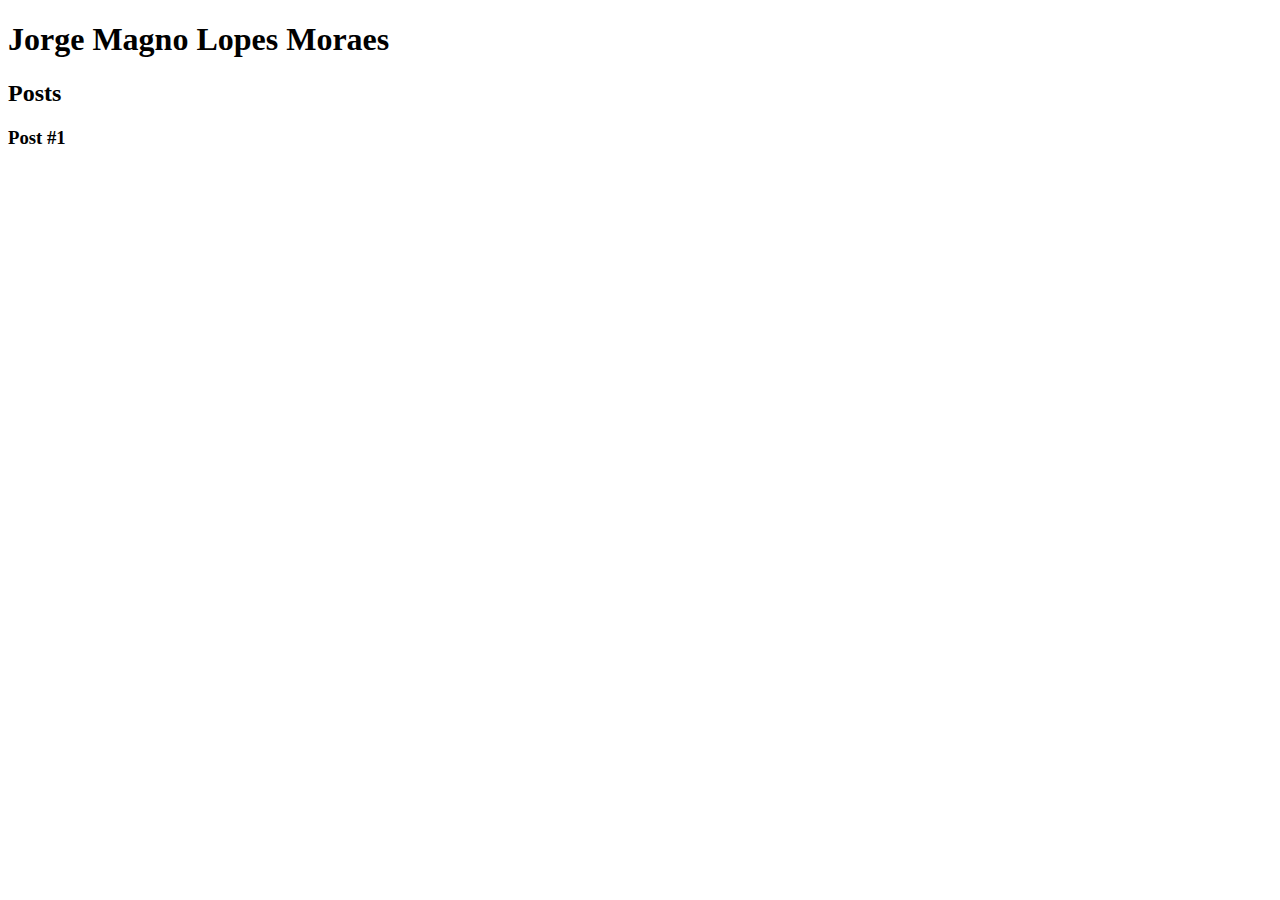
==== index.html @ 5819eb5c "página inicial" ====
<!DOCTYPE HTML>
<html>
    <head> 
        <meta charset="utf-8">
        <title>
            Jorge Magno - Site
        </title>
    </head>
    <body>
        <header> 
            <h1>Jorge Magno Lopes Moraes</h1>
        </header>
        <section>
            <header>
                <h2>Posts</h2>
            </header>
            <article>
                <header>
                    <h3>Post #1</h3>
                </header>
            </article>
        </section>
        <footer></footer>
    </body>
</html>
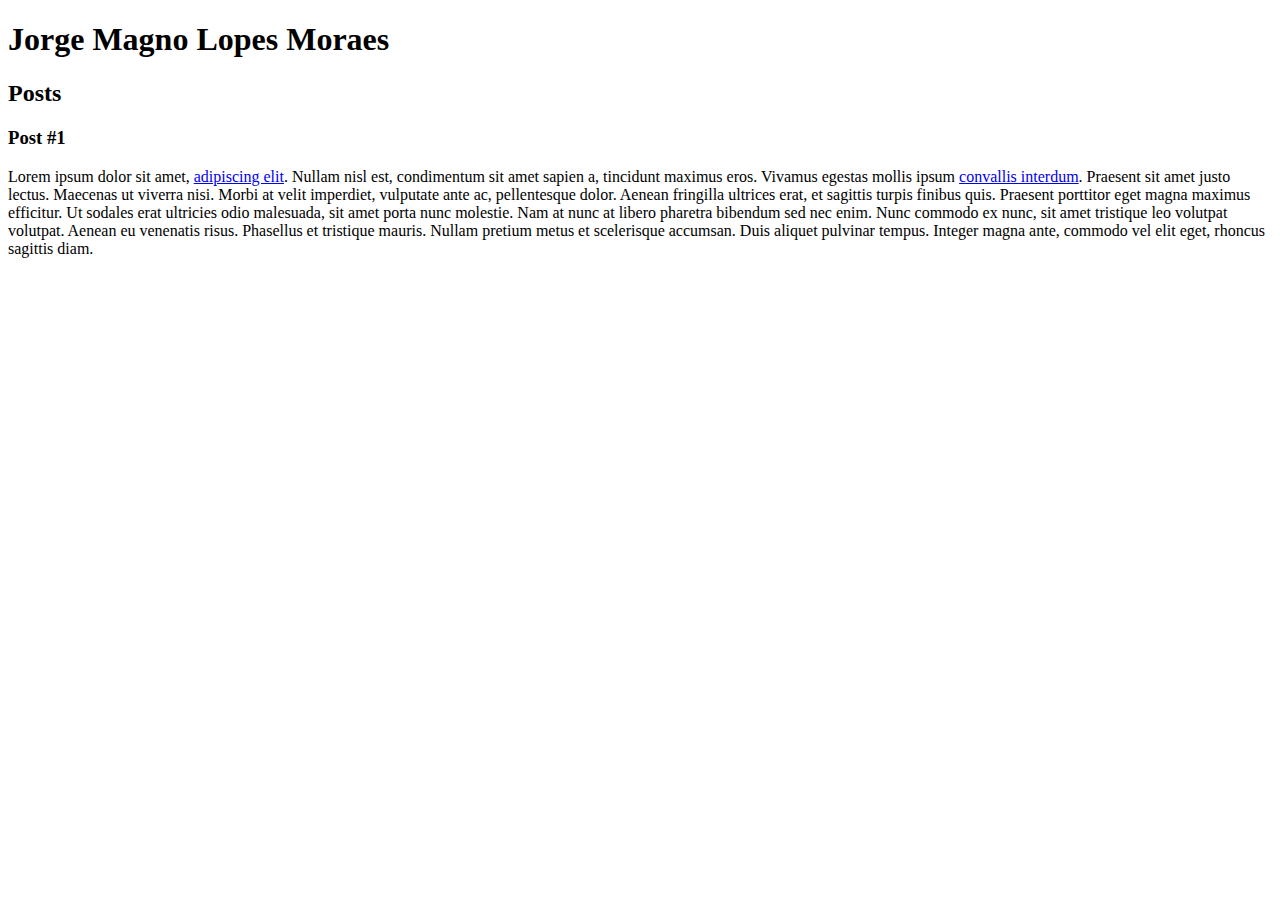
==== commit 1c424162: "adição de um parágrafo de texto ao index" ====
--- a/index.html
+++ b/index.html
@@ -18,6 +18,9 @@
                 <header>
                     <h3>Post #1</h3>
                 </header>
+                <p>
+                    Lorem ipsum dolor sit amet, <a href="https://www.facebook.com/jorge.magno.7/" target="_blank">adipiscing elit</a>. Nullam nisl est, condimentum sit amet sapien a, tincidunt maximus eros. Vivamus egestas mollis ipsum <a href="mailto: jorge@email.com">convallis interdum</a>. Praesent sit amet justo lectus. Maecenas ut viverra nisi. Morbi at velit imperdiet, vulputate ante ac, pellentesque dolor. Aenean fringilla ultrices erat, et sagittis turpis finibus quis. Praesent porttitor eget magna maximus efficitur. Ut sodales erat ultricies odio malesuada, sit amet porta nunc molestie. Nam at nunc at libero pharetra bibendum sed nec enim. Nunc commodo ex nunc, sit amet tristique leo volutpat volutpat. Aenean eu venenatis risus. Phasellus et tristique mauris. Nullam pretium metus et scelerisque accumsan. Duis aliquet pulvinar tempus. Integer magna ante, commodo vel elit eget, rhoncus sagittis diam.
+                </p>
             </article>
         </section>
         <footer></footer>
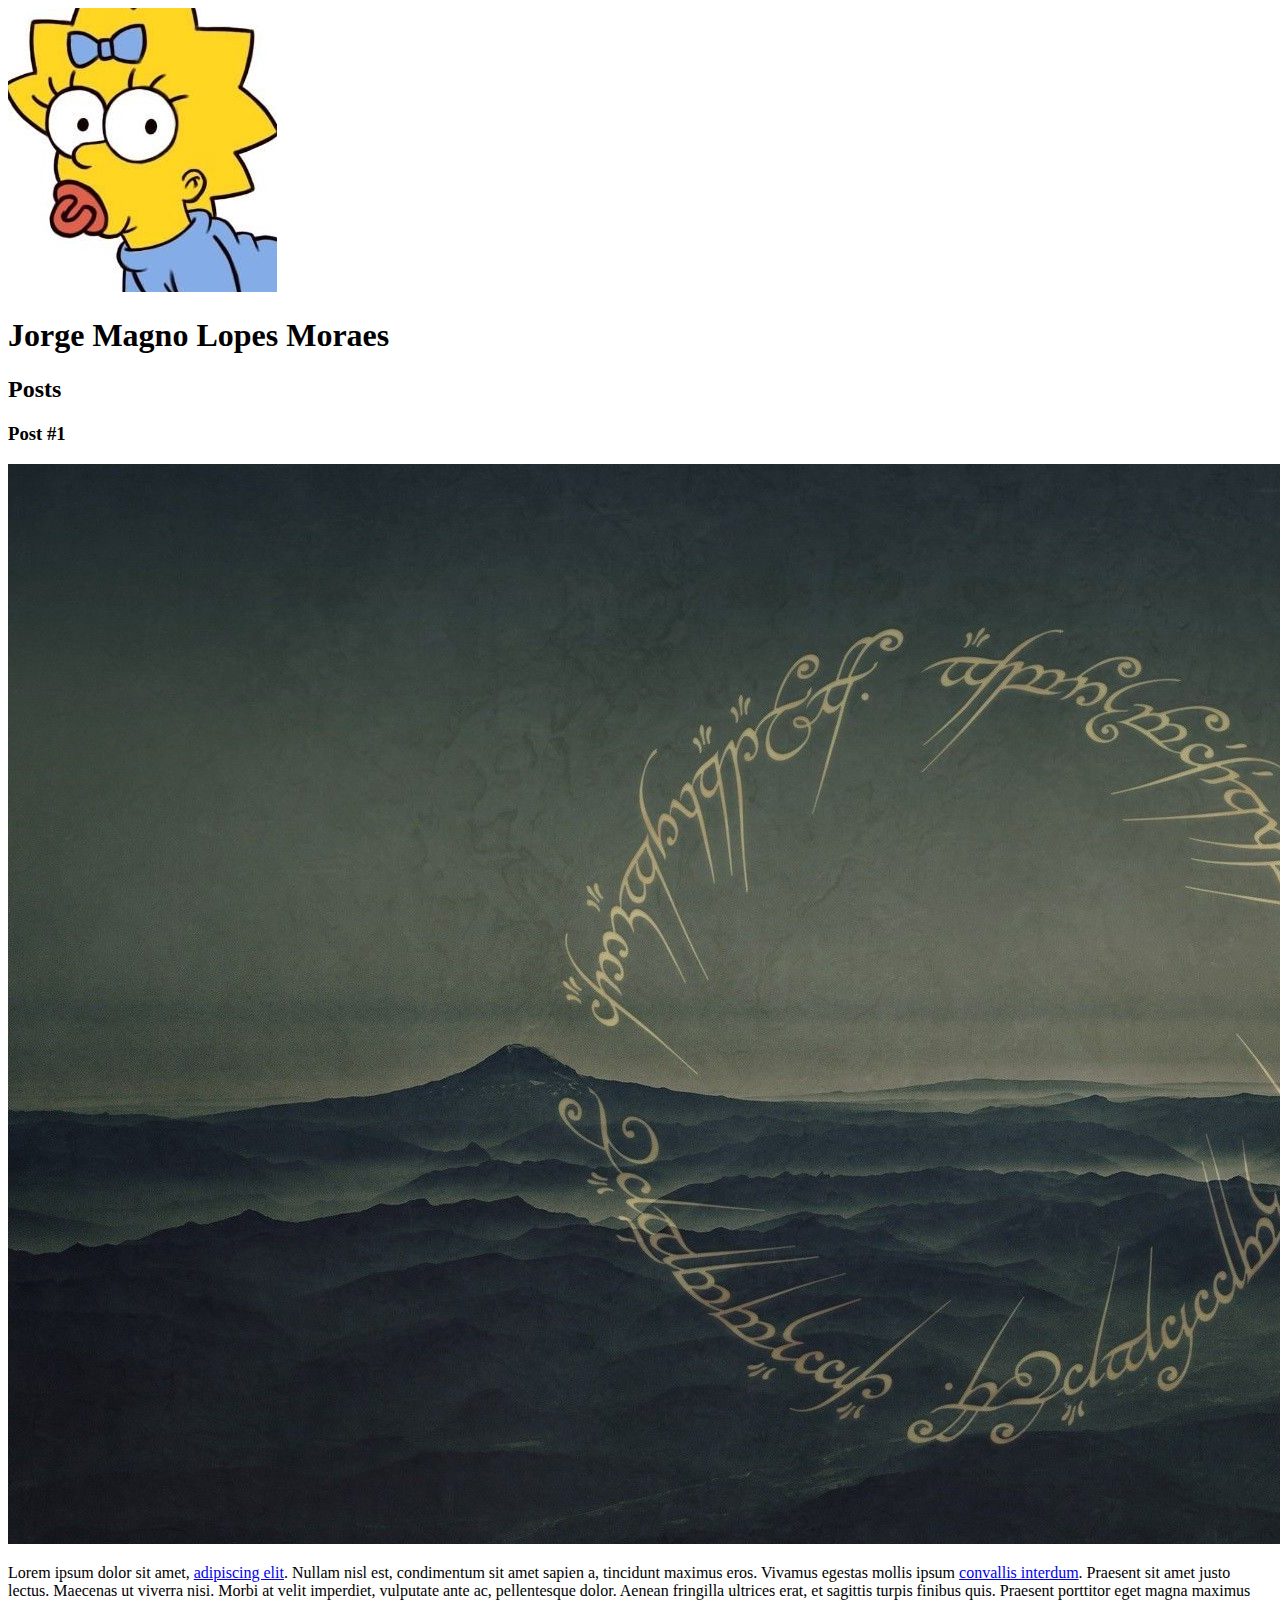
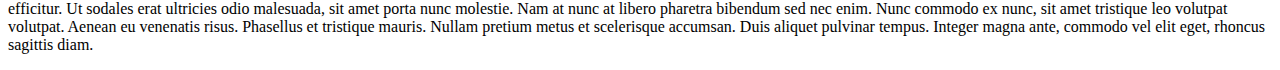
==== commit ab4c2078: "adição de imagens ao projeto" ====
--- a/index.html
+++ b/index.html
@@ -8,6 +8,7 @@
     </head>
     <body>
         <header> 
+            <img src="meg.jpg" alt="Rosto da Meg dos Simpsons">
             <h1>Jorge Magno Lopes Moraes</h1>
         </header>
         <section>
@@ -17,6 +18,7 @@
             <article>
                 <header>
                     <h3>Post #1</h3>
+                    <img src="aneis2.jpg" alt="Wallpaper do Sr. dos Anéis">
                 </header>
                 <p>
                     Lorem ipsum dolor sit amet, <a href="https://www.facebook.com/jorge.magno.7/" target="_blank">adipiscing elit</a>. Nullam nisl est, condimentum sit amet sapien a, tincidunt maximus eros. Vivamus egestas mollis ipsum <a href="mailto: jorge@email.com">convallis interdum</a>. Praesent sit amet justo lectus. Maecenas ut viverra nisi. Morbi at velit imperdiet, vulputate ante ac, pellentesque dolor. Aenean fringilla ultrices erat, et sagittis turpis finibus quis. Praesent porttitor eget magna maximus efficitur. Ut sodales erat ultricies odio malesuada, sit amet porta nunc molestie. Nam at nunc at libero pharetra bibendum sed nec enim. Nunc commodo ex nunc, sit amet tristique leo volutpat volutpat. Aenean eu venenatis risus. Phasellus et tristique mauris. Nullam pretium metus et scelerisque accumsan. Duis aliquet pulvinar tempus. Integer magna ante, commodo vel elit eget, rhoncus sagittis diam.
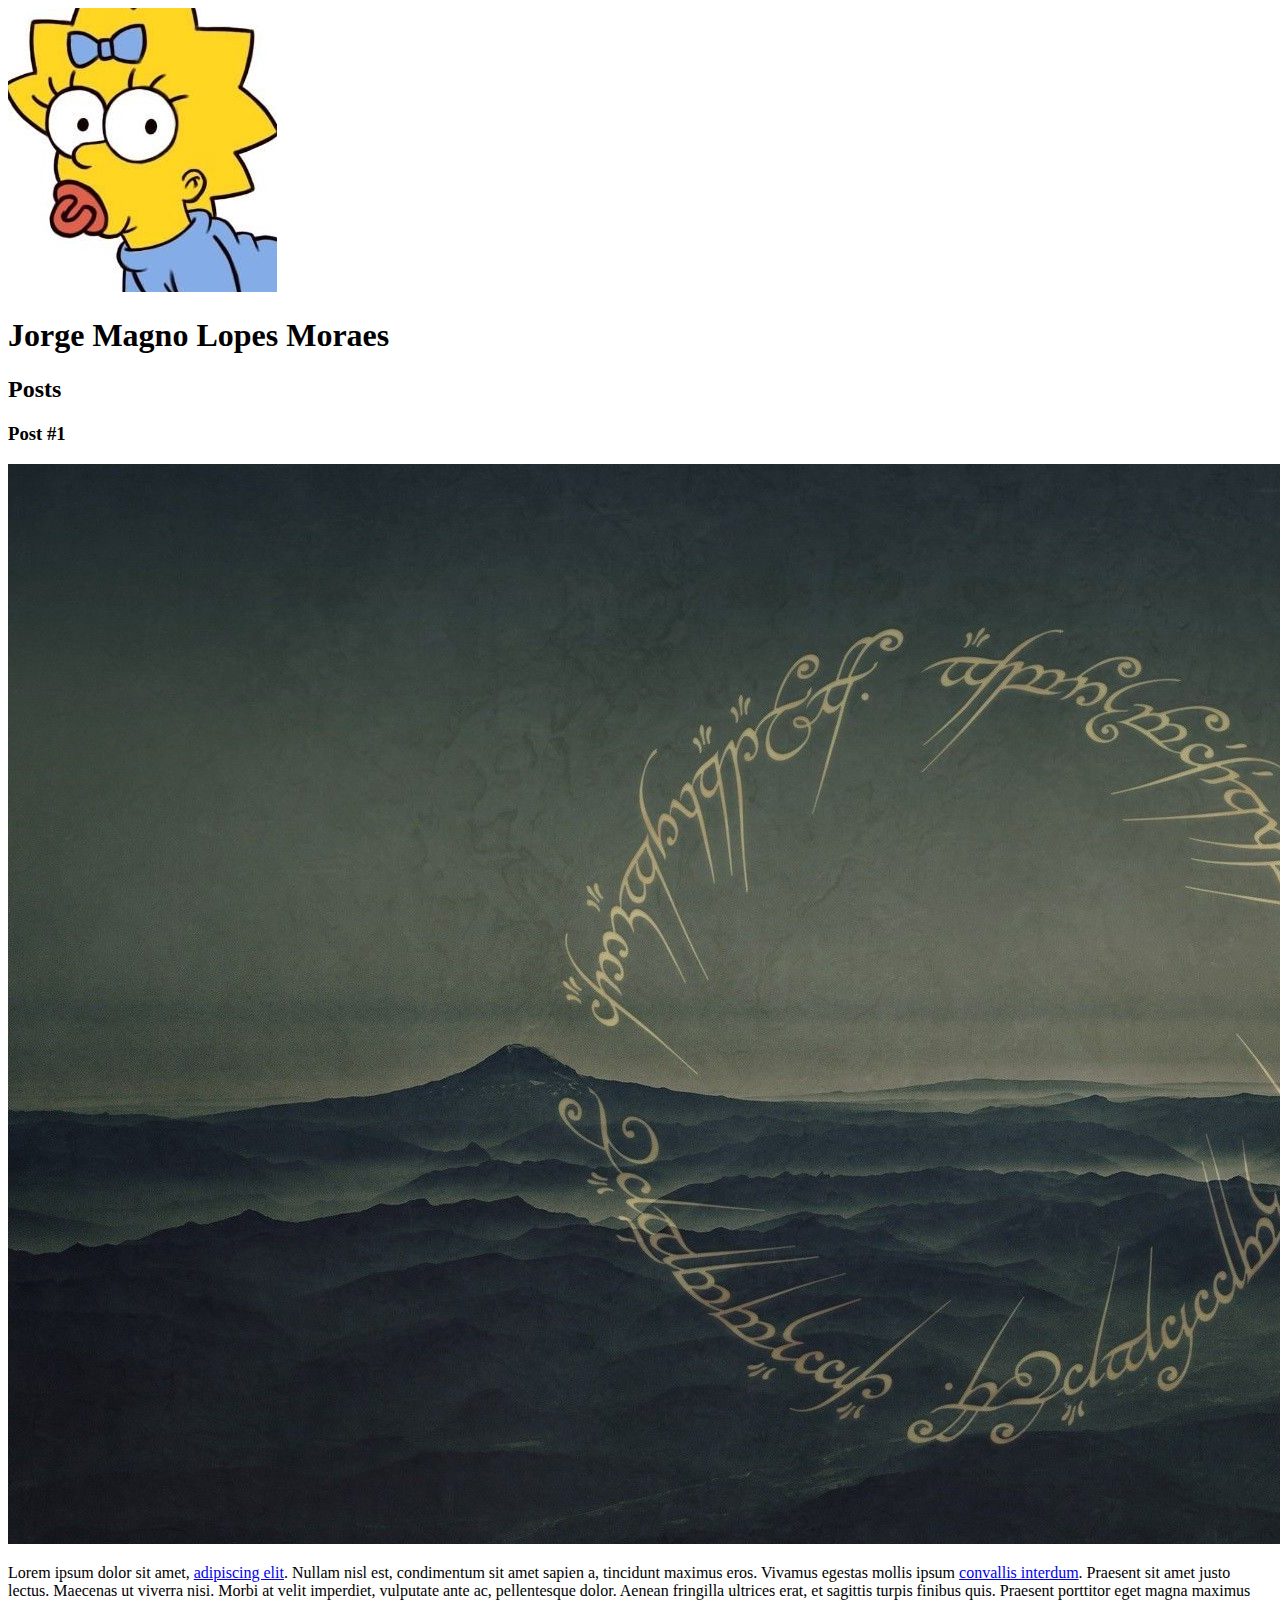
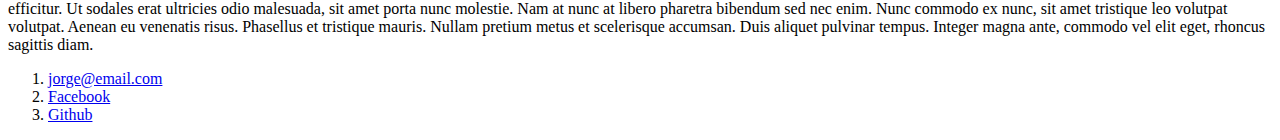
==== commit 35d60a87: "adição de listas no rodapé" ====
--- a/index.html
+++ b/index.html
@@ -25,6 +25,18 @@
                 </p>
             </article>
         </section>
-        <footer></footer>
+        <footer>
+            <ol>
+                <li>
+                    <a href="mailto: jorge@email.com"> jorge@email.com</a>
+                </li>
+                <li>
+                    <a href="https://www.facebook.com/jorge.magno.7/" target="_blank">Facebook</a>
+                </li>
+                <li>
+                    <a href="https://github.com/JorgeMagno" target="_blank">Github</a>
+                </li>
+            </ol>
+        </footer>
     </body>
 </html>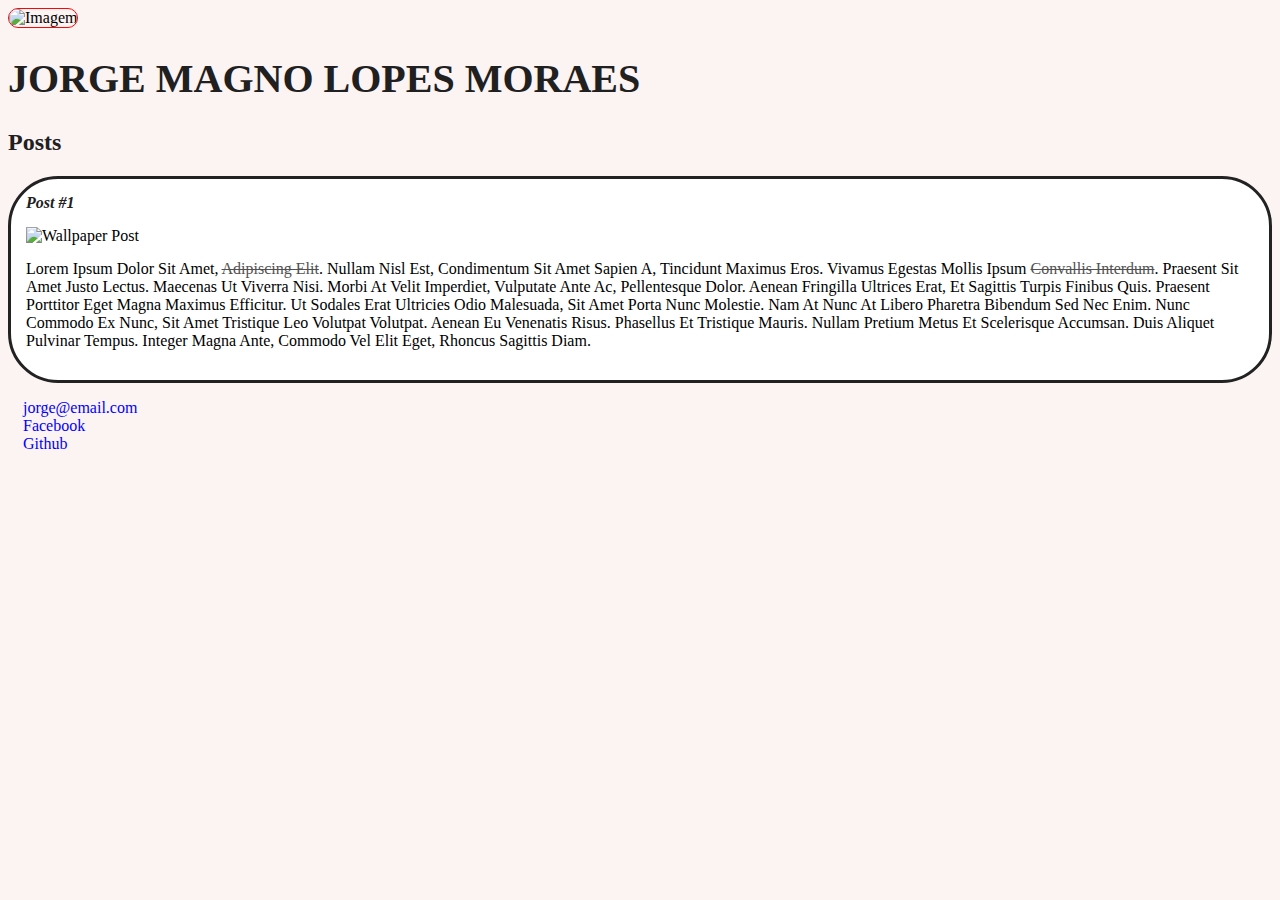
==== commit c4ebcae5: "estilização de elementos, textos e listas" ====
--- a/index.html
+++ b/index.html
@@ -5,28 +5,29 @@
         <title>
             Jorge Magno - Site
         </title>
+        <link rel="stylesheet" href="style.css">
     </head>
     <body>
         <header> 
-            <img src="meg.jpg" alt="Rosto da Meg dos Simpsons">
-            <h1>Jorge Magno Lopes Moraes</h1>
+            <img src="image.gif" alt="Imagem" class="photo">
+            <h1 id="title">Jorge Magno Lopes Moraes</h1>
         </header>
         <section>
             <header>
-                <h2>Posts</h2>
+                <h2 class="subtitle">Posts</h2>
             </header>
-            <article>
+            <article class="post">
                 <header>
-                    <h3>Post #1</h3>
-                    <img src="aneis2.jpg" alt="Wallpaper do Sr. dos Anéis">
+                    <h3 class="post_title">Post #1</h3>
+                    <img src="concept-construction-page-site.jpg" alt="Wallpaper Post" class="post_image">
                 </header>
-                <p>
+                <p class="post_content">
                     Lorem ipsum dolor sit amet, <a href="https://www.facebook.com/jorge.magno.7/" target="_blank">adipiscing elit</a>. Nullam nisl est, condimentum sit amet sapien a, tincidunt maximus eros. Vivamus egestas mollis ipsum <a href="mailto: jorge@email.com">convallis interdum</a>. Praesent sit amet justo lectus. Maecenas ut viverra nisi. Morbi at velit imperdiet, vulputate ante ac, pellentesque dolor. Aenean fringilla ultrices erat, et sagittis turpis finibus quis. Praesent porttitor eget magna maximus efficitur. Ut sodales erat ultricies odio malesuada, sit amet porta nunc molestie. Nam at nunc at libero pharetra bibendum sed nec enim. Nunc commodo ex nunc, sit amet tristique leo volutpat volutpat. Aenean eu venenatis risus. Phasellus et tristique mauris. Nullam pretium metus et scelerisque accumsan. Duis aliquet pulvinar tempus. Integer magna ante, commodo vel elit eget, rhoncus sagittis diam.
                 </p>
             </article>
         </section>
         <footer>
-            <ol>
+            <ul class="contact_list">
                 <li>
                     <a href="mailto: jorge@email.com"> jorge@email.com</a>
                 </li>
@@ -36,7 +37,7 @@
                 <li>
                     <a href="https://github.com/JorgeMagno" target="_blank">Github</a>
                 </li>
-            </ol>
+            </ul>
         </footer>
     </body>
 </html>--- a/style.css
+++ b/style.css
@@ -0,0 +1,59 @@
+body {
+    background: rgba(252, 241, 241, 0.863);
+    font-family: Verdana;
+}
+
+#title, .subtitle, .post_title {
+    color: rgb(32, 32, 32);
+}
+
+#title {
+    font-size: 40px;
+    text-transform: uppercase;
+}
+
+a {
+    text-decoration: line-through;
+    color: rgb(83, 82, 82);
+}
+
+.photo{
+    border: 1px solid rgb(247, 7, 7);
+    border-radius: 50px;
+}
+
+.post_title {
+    font-size: 16px;
+    font-style: italic;
+    margin: 0;
+    margin-bottom: 15px;
+}
+
+.post {
+    background: #FFF;
+    padding: 15px;
+    border: 3px solid rgb(34, 34, 34);
+    margin-bottom: 15px;
+    border-radius: 50px;
+}
+
+.post_content{
+    margin: 0;
+    margin-bottom: 15px; 
+    text-transform: capitalize;
+}
+
+.post_image{
+    margin-bottom: 15px;
+}
+
+.contact_list{
+    list-style-type: none;
+    padding-left: 15px;
+}
+
+.contact_list li a {
+    color: blue;
+    text-decoration: none;
+}
+
